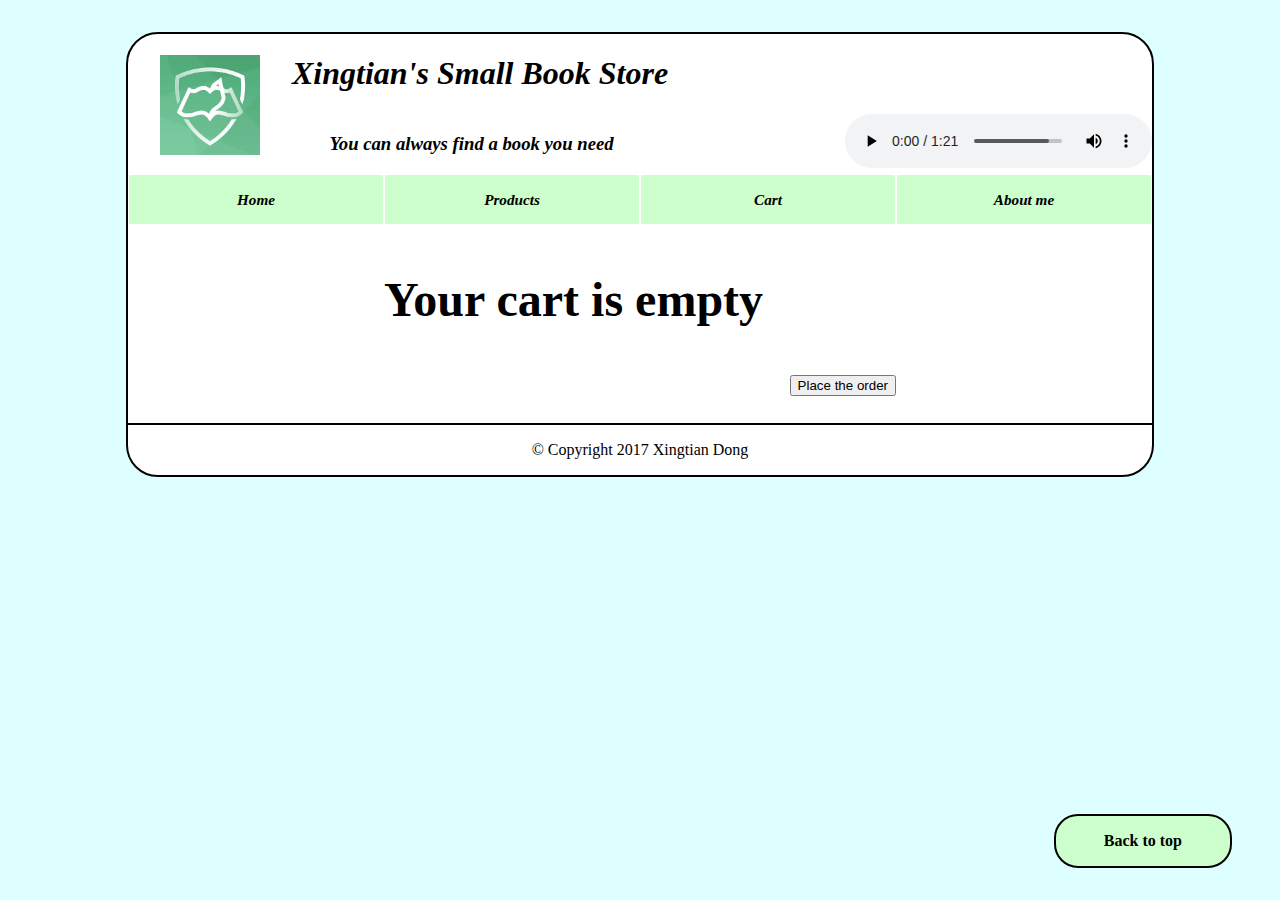
==== project 1/Cart.html @ 45989fa7 "Add files via upload" ====
<!doctype html>
<html lang="en">
<head>
  <title>Small Book Store</title>
  <meta charset=="utf-8">
  <meta name="description" content="A web for selling second hand book">
  <meta name="keywords" content="textbook, Harry Potter">
  <link rel="shortcut icon" href="image/icon.jpg">
  <link rel="styleSheet" href="style/Cart.css">
</head>

<body>
  <header id="header">
    <img src="./image/icon.jpg" alt="Small book store icon">
    <h1>Xingtian's Small Book Store</h1>
    <h3>You can always find a book you need</h3>
    <audio id="audioplayer" controls>
      <source src="audio/tavern.ogg" type="audio/ogg">

      <object type="application/x-shockwave-flash" width="50" height="50">
        <param name="movie" value="media/sjv_welcome.swf">
        <param name="wmode" value="transparent">
        <param name="quality" value="high">
        <!--[if !IE]>-->
          <object type="application/x-shockwave-flash"
              data="media/sjv_welcome.swf" width="50" height="50">
            <param name="wmode" value="transparent">
            <param name="quality" value="high">
          </object>
        <!--[endif]-->
      </object>
    </audio>
  </header>

  <nav id="nav_menu">
    <ul>
      <li><a href="./Index.html">Home</a></li>
      <li><a href="./Products.html">Products</a>
        <ul>
          <li><a href="./Products.html#Harry">Harry Potter Series</a></li>
          <li><a href="./Products.html#English">English Textbook</a></li>
          <li><a href="./Products.html#Chinese">Chinese Textbook</a></li>
        </ul>
      </li>
      <li><a href="./Cart.html">Cart</a></li>
      <li class="lastitem"><a href="./AboutMe.html">About me</a></li>
    </ul>
  </nav>

  <main>
  <p>Your cart is empty</p>
  <input type="submit" name="submit" id="submit" value="Place the order">
  </main>

  <footer>
    <p>&copy; Copyright 2017 Xingtian Dong </p>
    <a href="#header">Back to top</a>
  </footer>
</html>
---- project 1/style/Cart.css ----
html{
  background-color: #ddffff;
}
body {
  width: 90%;
  max-width: 1024px;
  margin:2em auto;
  border: 2px solid black;
  border-radius: 2em;
  background-color: #ffffff;
}

header{text-align: center;}
header img {
  width: 100px;
  margin-left: 2em;
  margin-right: 2em;
}
header h1{
  font-style: italic;
  font-family: times;
}
header h3{
  padding-left: 2em;
  font-style: italic;
  font-family: times;
}
header audio{
  width:30%;
}

#nav_menu ul {
  clear:both;
  padding-left: 0;
  list-style: none;
  position: relative;
}
#nav_menu ul li {
  float: left;
  width: 25%;
}
#nav_menu ul li a {
  font-style: italic;
  font-family: times;
  text-align: center;
  display: block;
  padding: 1em 0;
  font-size: 95%;
  text-decoration: none;
  background-color: #ccffcc;
  color: black;
  font-weight: bold;
  border-right: 0.1em solid white;
  border-left: 0.1em solid white;
}
#nav_menu ul ul {
  display: none;
  width:25%;
  position: absolute;

}
#nav_menu ul ul li {
  float:none;
  width:100%;
  margin-top: 0.1em;
}
#nav_menu ul li:hover > ul{display:block;}
#nav_menu > ul::after {
  content: "";
  display: block;
  clear:both;
}
#nav_menu ul li a.lastitem {border-right: none;}

footer {
  clear: both;
  border-top: 2px solid #000;
  text-align: center;
}
footer a{
  color: black;
  text-decoration: none;
  font-weight: bold;
  position: fixed;
  font-family: times;
  bottom: 2em;
  padding: 1em 3em;
  background-color: #ccffcc;
  border: 2px solid black;
  border-radius: 1.5em;
  right: 3em;
}
main{
  margin: 1em auto;
  padding-bottom: 2em;
  width: 50%;
  min-width: 300px;
}
main p{
  font-size: 3em;
  font-weight: bold;
}
main input{float:right;}
@media only screen and (min-width:479px){
  #nav_menu ul li{
    border-top:2px solid white;
    width: 50%;
  }
  header img{padding-top:2em;}
}
@media only screen and (min-width:767px) {
  #nav_menu ul li{width: 25%;}
  header{text-align: left;}
  header img {
    padding-top: 0;
    float:left;
  }
  header h3 {
    width:50%;
    float:left;}
  header audio{float: right;}
}
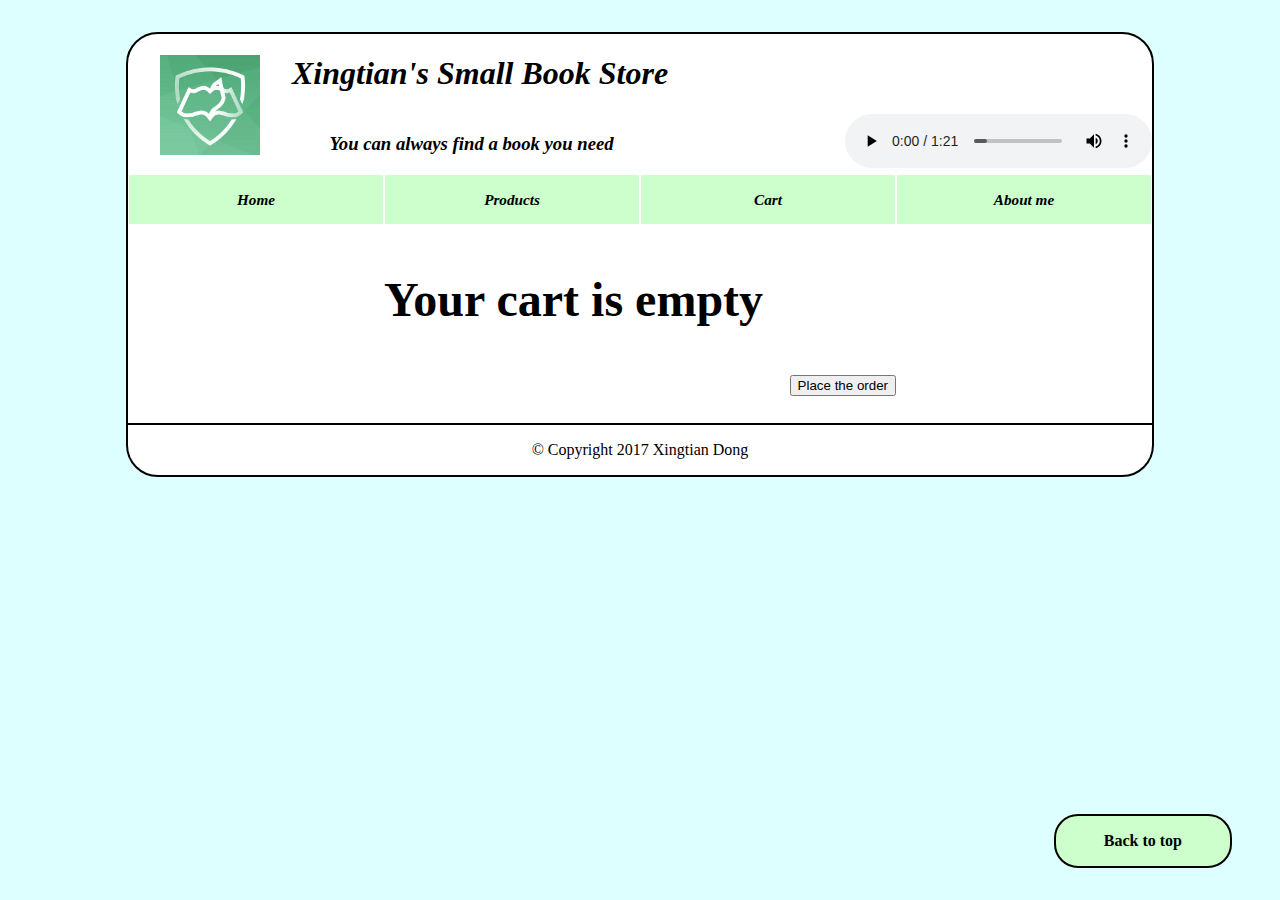
==== commit a67ea39e: "Add files via upload" ====
--- a/project 1/Cart.html
+++ b/project 1/Cart.html
@@ -34,7 +34,7 @@
 
   <nav id="nav_menu">
     <ul>
-      <li><a href="./Index.html">Home</a></li>
+      <li><a href="./index.html">Home</a></li>
       <li><a href="./Products.html">Products</a>
         <ul>
           <li><a href="./Products.html#Harry">Harry Potter Series</a></li>
